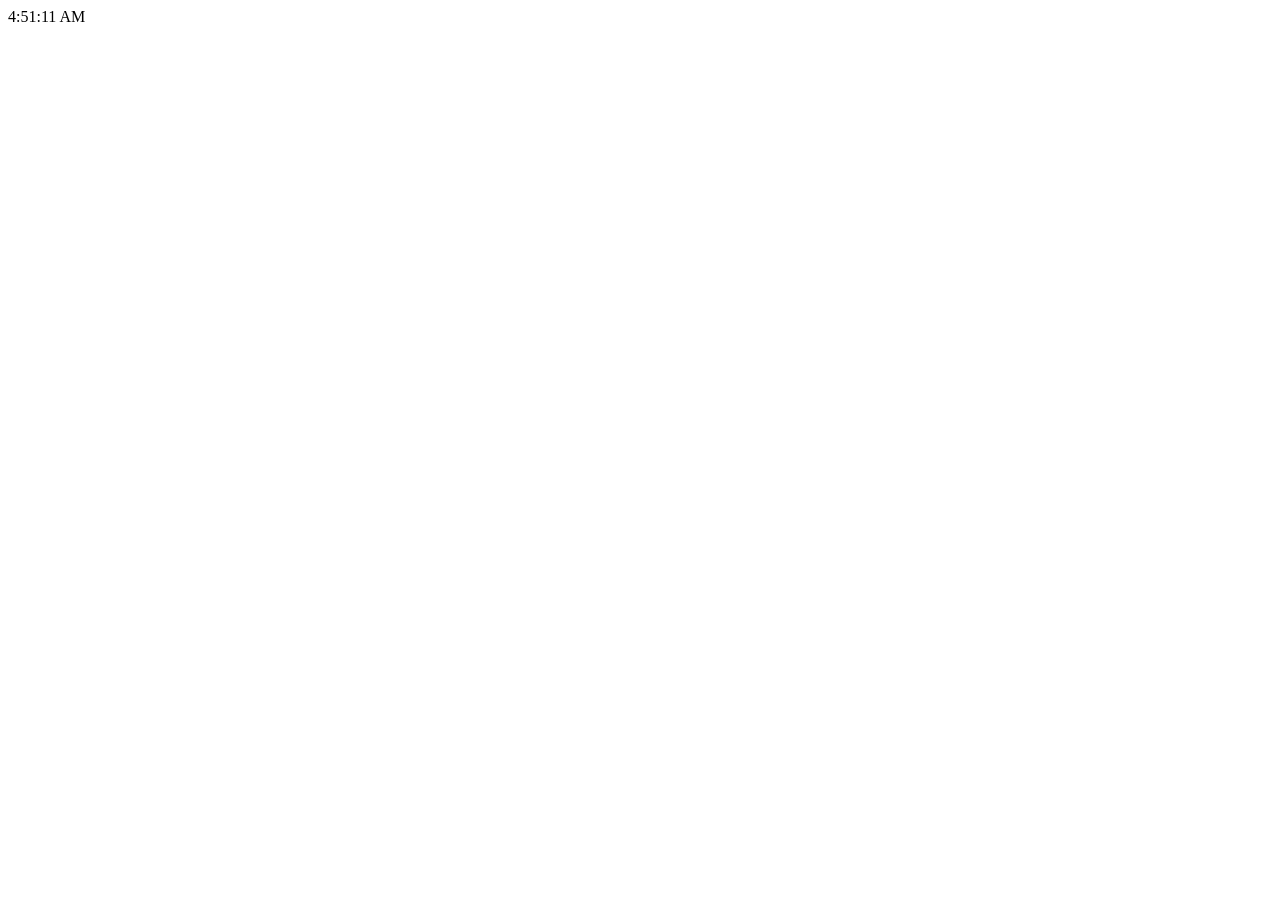
==== index.html @ 1bab0073 "Add files via upload" ====
<HTML>
<HEAD>
<TITLE>
</TITLE>
</HEAD>
<BODY>
    <div id="clock"></div>
    <script>
      function updateClock() { 
        const now = new Date();
        document.getElementById("clock").innerText = now.toLocaleTimeString();
            }
          setInterval(updateClock, 1000);
          updateClock();
    </script>
</BODY>
</HTML>
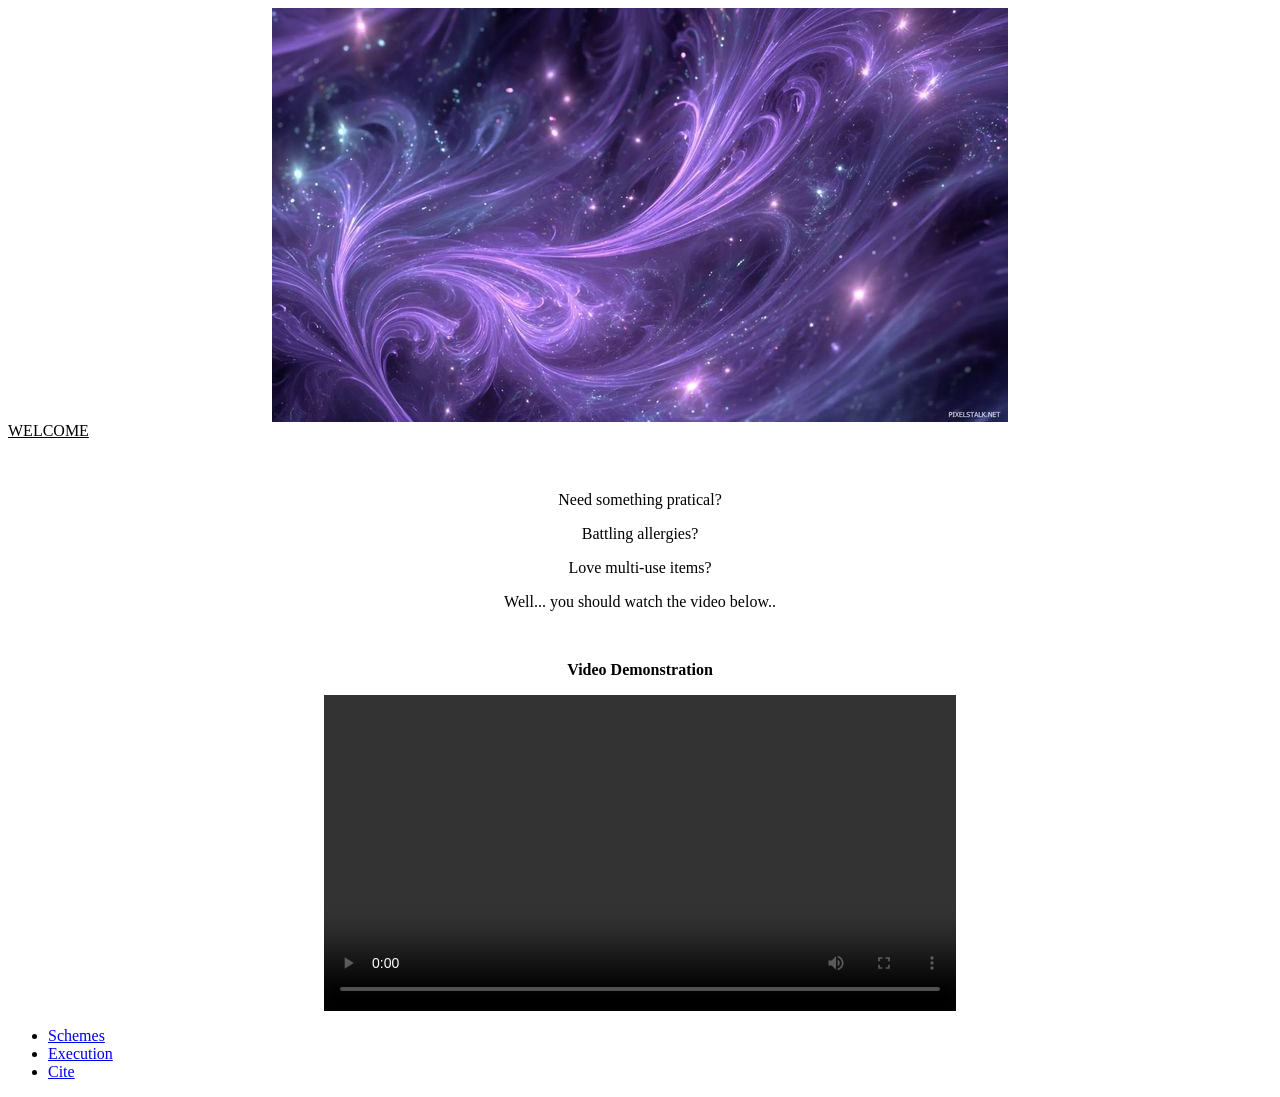
==== commit d60bdcdc: "Rename index (1).html to index.html" ====
--- a/index.html
+++ b/index.html
@@ -1,17 +1,39 @@
-<HTML>
-<HEAD>
-<TITLE>
-</TITLE>
-</HEAD>
-<BODY>
-    <div id="clock"></div>
-    <script>
-      function updateClock() { 
-        const now = new Date();
-        document.getElementById("clock").innerText = now.toLocaleTimeString();
-            }
-          setInterval(updateClock, 1000);
-          updateClock();
-    </script>
-</BODY>
-</HTML>+<html> 
+<head> 
+  
+<title>Final Project</title> 
+<link rel="stylesheet" href="style.css" 
+</head> 
+<body>
+  <div id="image-container">
+ <center><img src="images/Sparkles.jpeg" alt="Welcome"></center>
+  <div id="overlay-text"><u>WELCOME</u></div>
+</div>
+
+<center>
+  <p style="text-decoration: aliceblue; margin-top: 4%;">Need something pratical?</p>
+  <p>Battling allergies?</p>
+  <p>Love multi-use items?</p>
+  <p> Well... you should watch the video below..</p>
+</center>
+<div>
+
+<center>
+     <br></b><p><b>Video Demonstration</b></p>
+  <video src="DemonstrationVideo.mp4" type="video/mp4" width="50%" controls>
+</center>
+
+</div>
+
+   
+
+<ul>
+<li><a class="active" href="InitialPlans.html">Schemes</a></li>
+<li><a href="OnshapeProcess.html">Execution</a></li>
+<li><a href="Cite.html">Cite</a></li>
+</ul>
+
+
+
+</body> 
+</html>
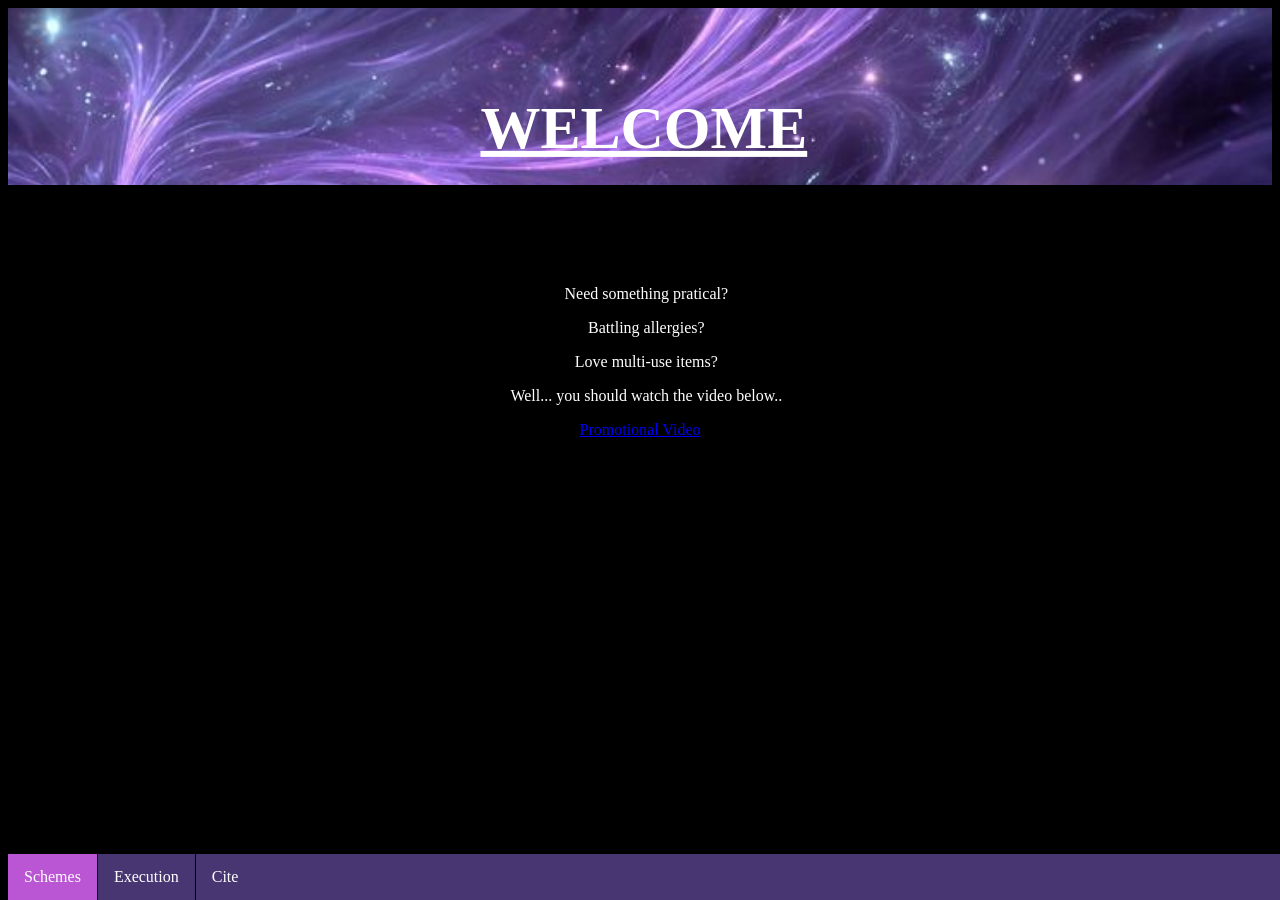
==== commit 882f2285: "Rename index (2).html to index.html" ====
--- a/index.html
+++ b/index.html
@@ -10,8 +10,8 @@
   <div id="overlay-text"><u>WELCOME</u></div>
 </div>
 
-<center>
-  <p style="text-decoration: aliceblue; margin-top: 4%;">Need something pratical?</p>
+<center style="margin-left: 1%;">
+  <p style="text-decoration: aliceblue; margin-top: 8%;">Need something pratical?</p>
   <p>Battling allergies?</p>
   <p>Love multi-use items?</p>
   <p> Well... you should watch the video below..</p>
@@ -19,8 +19,7 @@
 <div>
 
 <center>
-     <br></b><p><b>Video Demonstration</b></p>
-  <video src="DemonstrationVideo.mp4" type="video/mp4" width="50%" controls>
+     <a href="https://drive.google.com/file/d/11s7m9SsM7UKpepzn4kUThoOs3TRb9_tg/view?usp=sharing">Promotional Video</a>
 </center>
 
 </div>
--- a/style.css
+++ b/style.css
@@ -0,0 +1,177 @@
+p { color: white;
+
+}
+
+
+
+body {
+background-color: black;
+
+}
+
+
+#image-container {
+  
+  display: inline-block;
+  width: 100%;
+
+  
+}
+
+#image-container img {
+  width: 100%;
+  height: 20%;
+  object-fit:cover;
+  
+
+}
+
+
+#overlay-text {
+  position: absolute;
+  top: 25%; /* Moves text to the vertical center */
+  left: 23.5%; /* Moves text to the horizontal center */
+  transform: translate(55%, -190%); /* Centers the text erfectly */
+  color:white;
+  font-size: 60px;
+  font-weight:bolder;
+  font-family:Georgia, 'Times New Roman', Times, serif ;
+}
+
+ul {
+list-style-type: none;
+margin: 0;
+padding: 0;
+overflow: hidden;
+background-color: #473671;
+}
+
+li {
+float: left;
+border-right:1px solid black;
+}
+li:last-child {
+border-right: none;
+}
+li a {
+display: block;
+color: white;
+text-align: center;
+padding: 14px 16px;
+text-decoration: none;
+}
+
+li a:hover:not(.active) {
+background-color: black;
+}
+
+.active {
+background-color: #BA55D3;
+}
+
+ul {
+position: fixed;
+bottom: 0;
+width: 100%;
+}
+
+   
+.glitch-demo{
+padding:80px;
+display:flex;
+justify-content:center;
+background:#020617;
+border-radius:12px;
+}
+
+.glitch-link{
+position:relative;
+font-size:130%;
+font-weight:700;
+color:#ffffff;
+text-decoration:none;
+display:inline-block;
+}
+
+.glitch-link span{
+position:relative;
+z-index:2;
+}
+
+.glitch-link::before,
+.glitch-link::after{
+content:attr(data-text);
+position:absolute;
+left:0;
+top:0;
+width:100%;
+overflow:hidden;
+pointer-events:none;
+}
+
+.glitch-link::before{
+color:#BA55D3;
+z-index:1;
+animation:glitchTop 3s infinite;
+}
+
+.glitch-link::after{
+color:aliceblue;
+z-index:0;
+animation:glitchBottom 3s infinite;
+}
+
+@keyframes glitchTop{
+0%,100%{transform:translate(0);}
+20%{transform:translate(-2px,-2px);}
+40%{transform:translate(2px,-1px);}
+60%{transform:translate(-1px,2px);}
+80%{transform:translate(1px,-1px);}
+}
+
+@keyframes glitchBottom{
+0%,100%{transform:translate(0);}
+20%{transform:translate(2px,2px);}
+40%{transform:translate(-2px,1px);}
+60%{transform:translate(1px,-2px);}
+80%{transform:translate(-1px,1px);}
+}
+
+.glitch-link:hover::before,
+.glitch-link:hover::after{
+animation:none;
+opacity:0;
+}
+
+.glitch-link:active{
+animation:glitchShake .25s;
+}
+
+.glitch-link:active::before{
+animation:glitchClickTop .25s;
+}
+
+.glitch-link:active::after{
+animation:glitchClickBottom .25s;
+}
+
+@keyframes glitchShake{
+0%{transform:translate(0);}
+25%{transform:translate(-3px,2px);}
+50%{transform:translate(3px,-2px);}
+75%{transform:translate(-2px,1px);}
+100%{transform:translate(0);}
+}
+
+@keyframes glitchClickTop{
+0%{transform:translate(0);}
+50%{transform:translate(-8px,-6px);}
+100%{transform:translate(0);}
+}
+
+@keyframes glitchClickBottom{
+0%{transform:translate(0);}
+50%{transform:translate(8px,6px);}
+100%{transform:translate(0);}
+}
+
